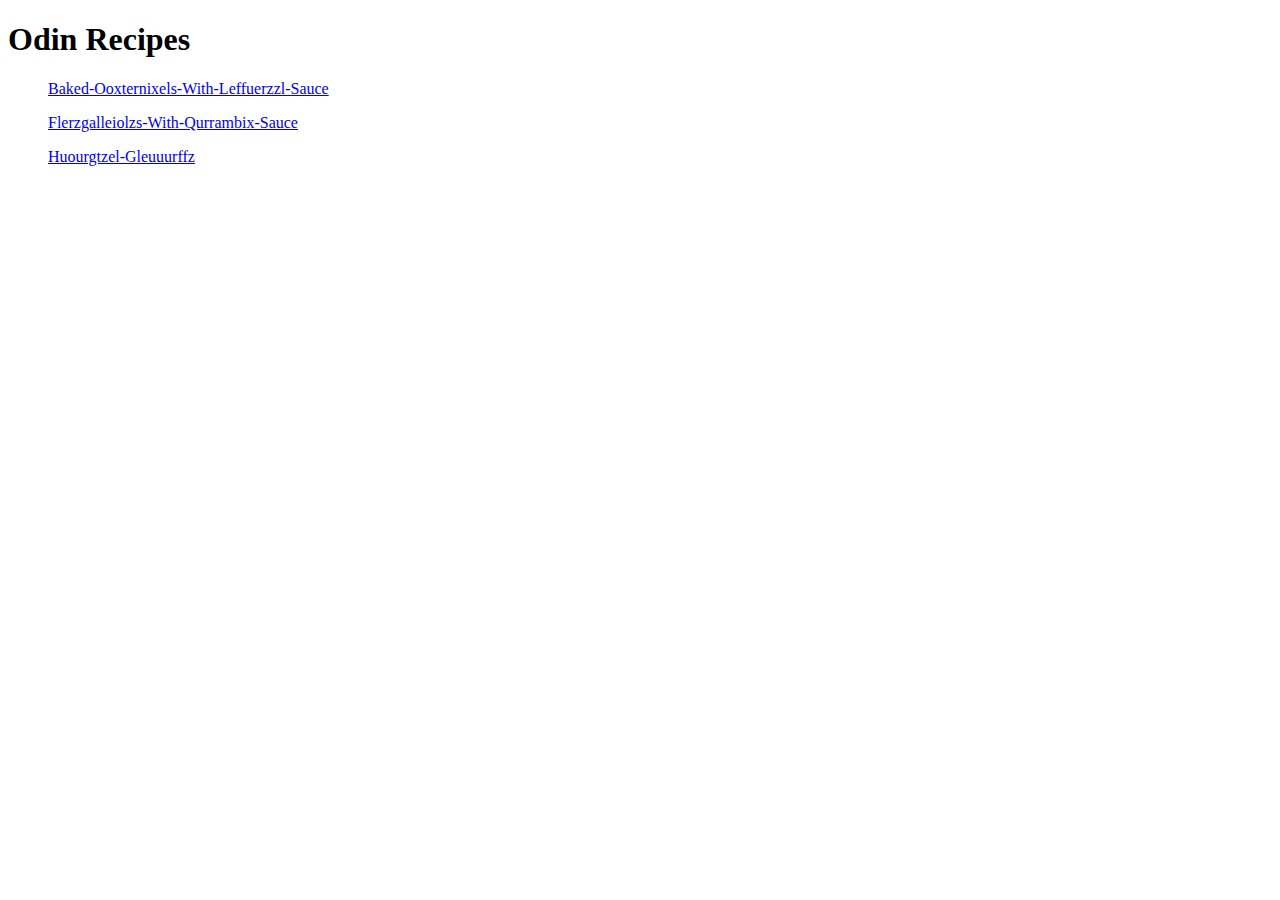
==== index.html @ 643ef4de "Formed boilerplate for each recipe" ====
<!DOCTYPE html>
<html lang="en">
    <head>
        <meta charset="UTF-8">
        <meta http-equiv="X-UA-Compatible" content="IE=edge">
        <meta name="viewport" content="width=device-width, initial-scale=1.0">
        <title>Andromedan Recipes</title>
    </head>
    <body>
        <h1>Odin Recipes</h1>
        <li>
            <ul>
                <a href="./recipes/baked-ooxternixels-with-lepfuerzzl-sauce.html">Baked-Ooxternixels-With-Leffuerzzl-Sauce</a>
            </ul>
            <ul>
                <a href="./recipes/flerzgalleiolzs-with-qurrambix-sauce.html">Flerzgalleiolzs-With-Qurrambix-Sauce</a>
            </ul>
            <ul>
                <a href="./recipes/huourgtzel-gleuuurffz.html">Huourgtzel-Gleuuurffz</a>
            </ul>
        </li>
    </body>
</html>
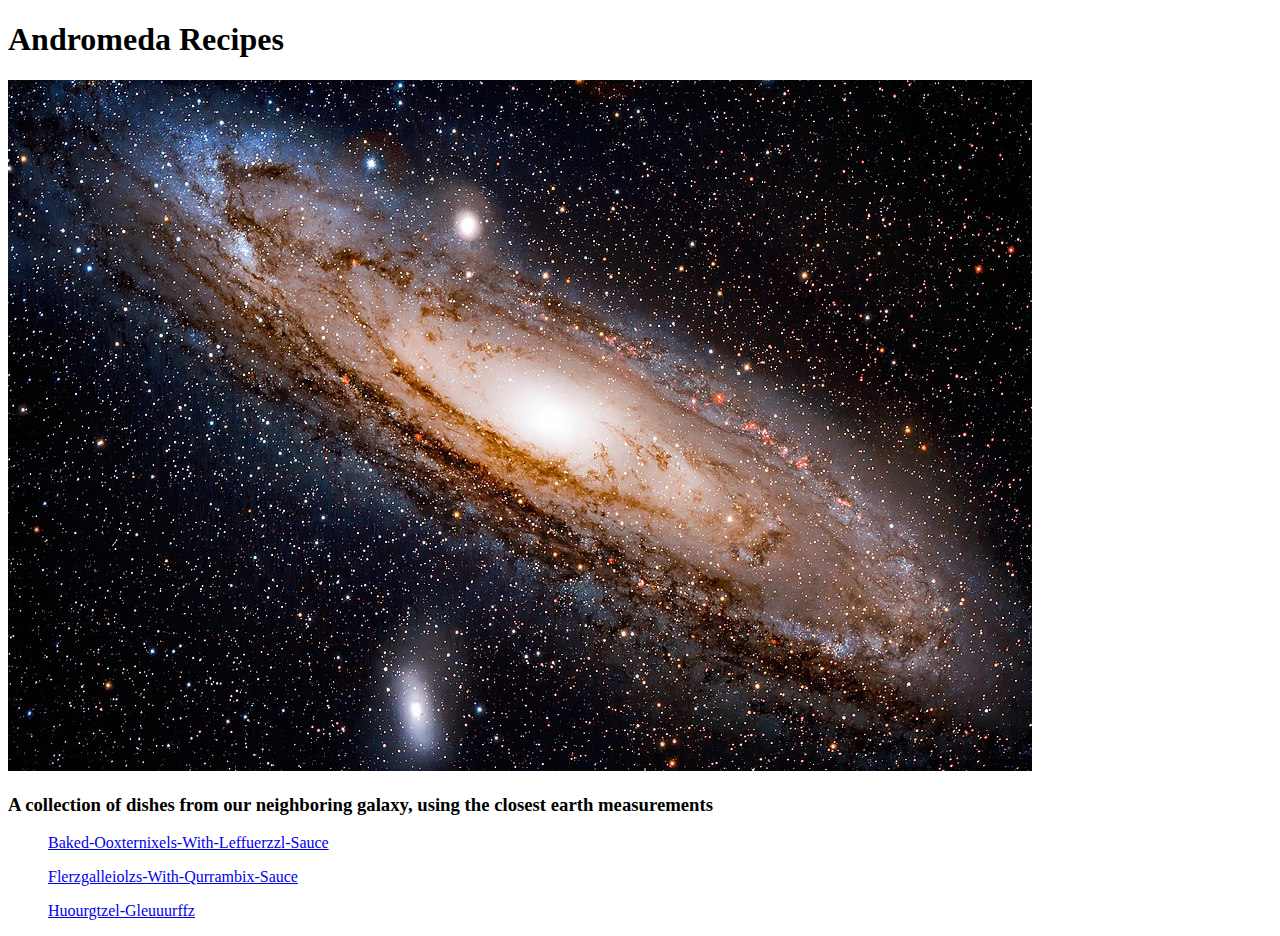
==== commit 7bcb5a1c: "Finished Ooxternixels page" ====
--- a/index.html
+++ b/index.html
@@ -4,10 +4,12 @@
         <meta charset="UTF-8">
         <meta http-equiv="X-UA-Compatible" content="IE=edge">
         <meta name="viewport" content="width=device-width, initial-scale=1.0">
-        <title>Andromedan Recipes</title>
+        <title>Andromeda Recipes</title>
     </head>
     <body>
-        <h1>Odin Recipes</h1>
+        <h1>Andromeda Recipes</h1>
+        <img src="./recipes/Images/Andromeda_Galaxy_560mm_FL.jpg" alt="The Andromeda Galaxy">
+        <h3>A collection of dishes from our neighboring galaxy, using the closest earth measurements</h3>
         <li>
             <ul>
                 <a href="./recipes/baked-ooxternixels-with-lepfuerzzl-sauce.html">Baked-Ooxternixels-With-Leffuerzzl-Sauce</a>
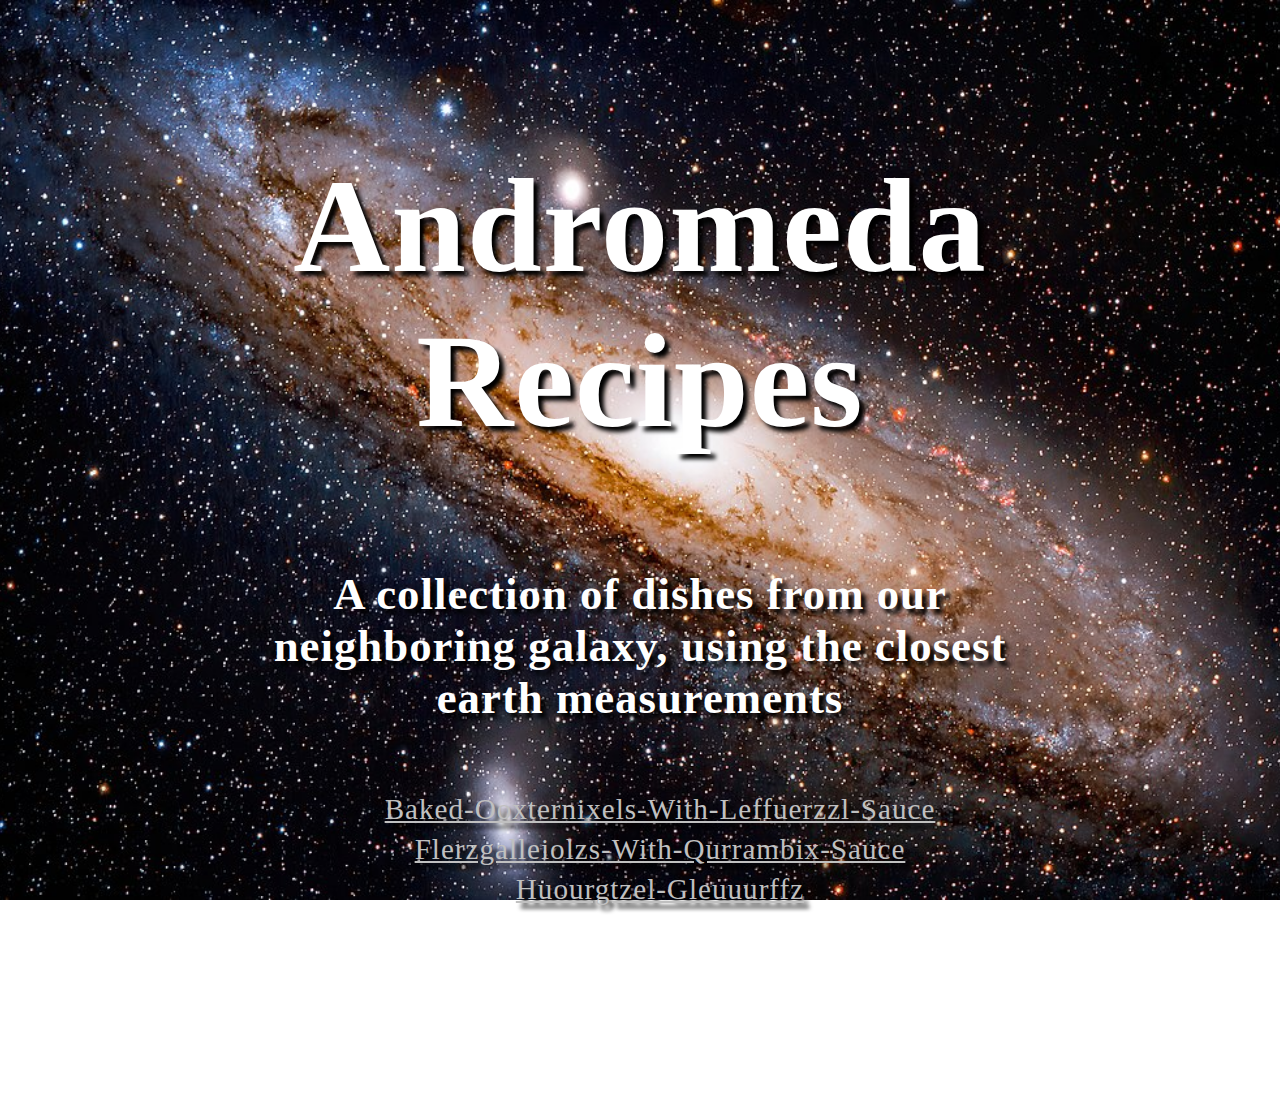
==== commit 2f9f3178: "Add some basic css to make it more interesting" ====
--- a/index.html
+++ b/index.html
@@ -5,21 +5,21 @@
         <meta http-equiv="X-UA-Compatible" content="IE=edge">
         <meta name="viewport" content="width=device-width, initial-scale=1.0">
         <title>Andromeda Recipes</title>
+        <link rel="stylesheet" href="styles.css">
     </head>
     <body>
-        <h1>Andromeda Recipes</h1>
-        <img src="./recipes/Images/Andromeda_Galaxy_560mm_FL.jpg" alt="The Andromeda Galaxy">
-        <h3>A collection of dishes from our neighboring galaxy, using the closest earth measurements</h3>
-        <li>
-            <ul>
+        <h1 class="headline">Andromeda Recipes</h1>
+        <h3 class="intro">A collection of dishes from our neighboring galaxy, using the closest earth measurements</h3>
+        <ul>
+            <li class="recipes">
                 <a href="./recipes/baked-ooxternixels-with-lepfuerzzl-sauce.html">Baked-Ooxternixels-With-Leffuerzzl-Sauce</a>
-            </ul>
-            <ul>
+            </li>
+            <li class="recipes">
                 <a href="./recipes/flerzgalleiolzs-with-qurrambix-sauce.html">Flerzgalleiolzs-With-Qurrambix-Sauce</a>
-            </ul>
-            <ul>
+            </li>
+            <li class="recipes">
                 <a href="./recipes/huourgtzel-gleuuurffz.html">Huourgtzel-Gleuuurffz</a>
-            </ul>
-        </li>
+            </li>
+        </ul>
     </body>
 </html>--- a/styles.css
+++ b/styles.css
@@ -0,0 +1,58 @@
+body {
+    background-image: url(./recipes/Images/Andromeda_Galaxy_560mm_FL.jpg);
+    background-repeat: no-repeat;
+    background-size: cover;
+    color: white;
+    font-size: 1.4em;
+    min-height: 1000px;
+    background-attachment: fixed;
+    background-position: center;
+    background-repeat: no-repeat;
+    padding: 50px;
+    letter-spacing: 1px;
+    text-shadow: 5px 5px 4px black;
+}
+
+.recipes {
+    list-style: none;
+}
+
+img {  
+    display: block;
+    margin-left: auto;
+    margin-right: auto;
+    width: 60%;
+}
+
+h1 {
+    text-align: center;
+    background-color: rgba(0,0,0, 0.3);
+}
+
+.headline {
+    font-size: 6em;
+    background-color: unset;
+}
+
+.intro {
+    text-align: center;
+    padding: 20px 200px;
+    font-size: 2em;
+}
+
+a {
+    font-size: 1.3em;
+    line-height: 40px;
+    display: block;
+    text-align: center;
+    color: silver;
+    text-shadow: 5px 5px 4px black;
+}
+
+a:visited {
+    color: gold;
+}
+
+hr {
+    border: double aqua 5px
+}